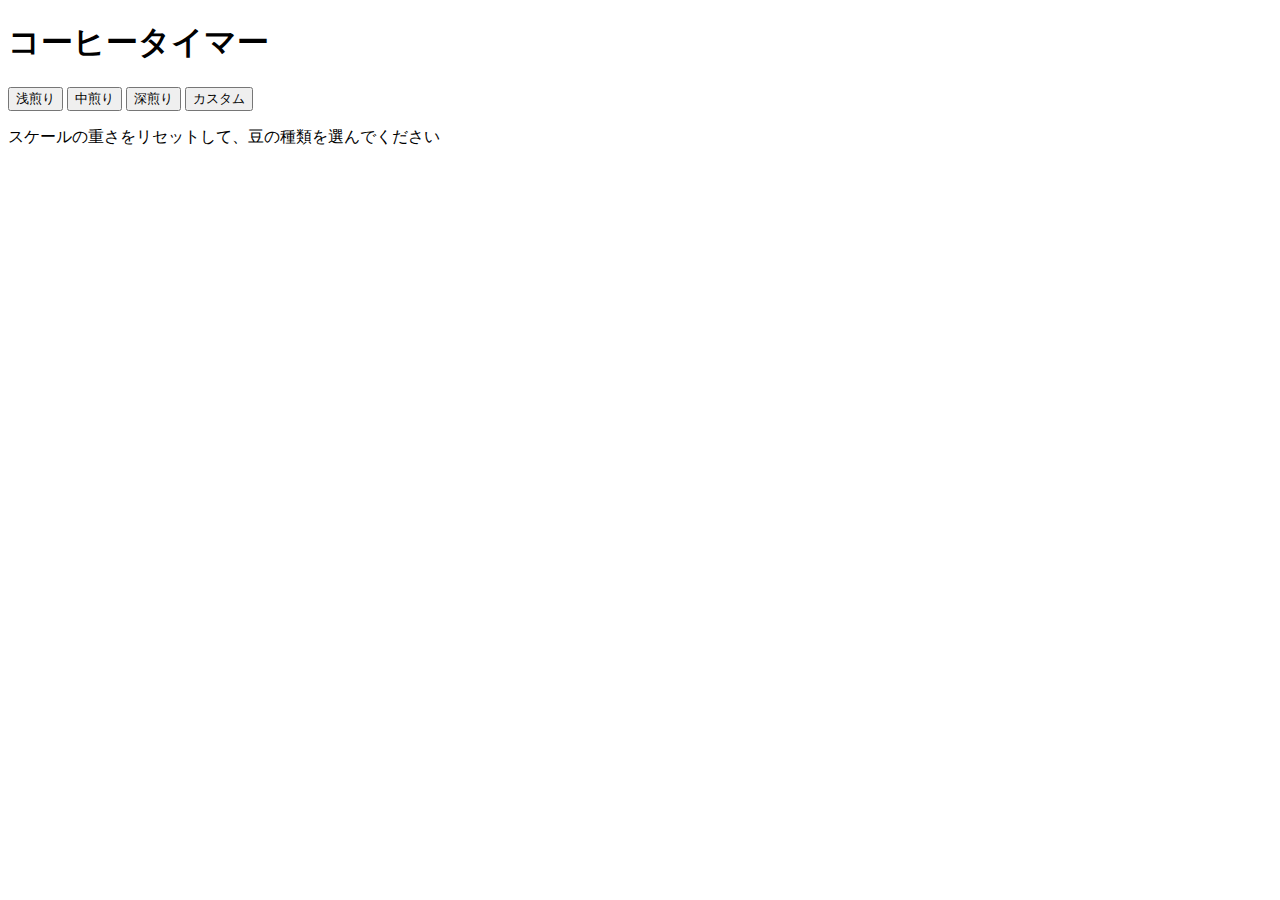
==== templates/index.html @ 9951fd8e "初期画面のファイルの追加" ====
<!DOCTYPE html>
<html lang="ja">
<head>
<meta charset="UTF-8">
<meta name="viewport" content="width=device-width, initial-scale=1.0">
<title>コーヒータイマー</title>
<link rel="stylesheet" href="static/index.css">
</head>
<body>

<h1 class ="title" >コーヒータイマー</h1>

<div class="button-container">
  <button class="button">浅煎り</button>
  <button class="button">中煎り</button>
  <button class="button">深煎り</button>
  <button class="button">カスタム</button>
</div>

<p class = "title">スケールの重さをリセットして、豆の種類を選んでください</p>

</body>
</html>
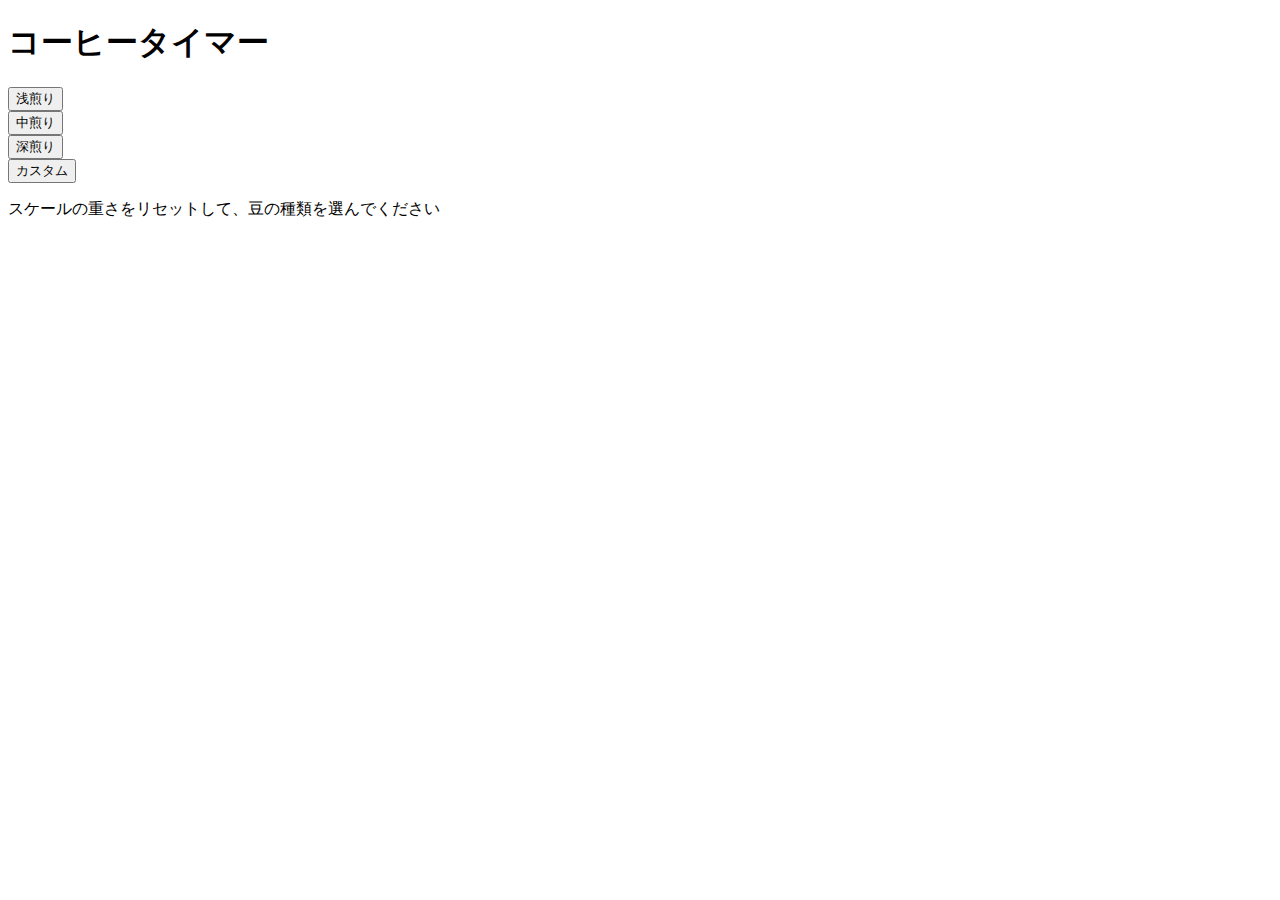
==== commit cf05ca63: "統合" ====
--- a/templates/index.html
+++ b/templates/index.html
@@ -4,20 +4,34 @@
 <meta charset="UTF-8">
 <meta name="viewport" content="width=device-width, initial-scale=1.0">
 <title>コーヒータイマー</title>
-<link rel="stylesheet" href="static/index.css">
+<link rel="stylesheet" href="static/css/index.css">
 </head>
-<body>
+<body background="static/coffee-background.png">
 
 <h1 class ="title" >コーヒータイマー</h1>
 
 <div class="button-container">
-  <button class="button">浅煎り</button>
-  <button class="button">中煎り</button>
-  <button class="button">深煎り</button>
-  <button class="button">カスタム</button>
+  <form action="/page" method="GET">
+    <input type="hidden" name="name" value="asairi">
+    <input class = "button" type="submit" value="浅煎り">
+  </form>
+  <form>
+    <input type="hidden" name="name" value="nakairi">
+    <input class = "button" type="submit" value="中煎り">
+  </form>
+  <form>
+    <input type="hidden" name="name" value="fukairi">
+    <input class = "button" type="submit" value="深煎り">
+  </form>
+  <form>
+    <input type="hidden" name="name" value="custom">
+    <input class = "button" type="submit" value="カスタム">
+  </form>
 </div>
 
-<p class = "title">スケールの重さをリセットして、豆の種類を選んでください</p>
+
+
+<p class = "info">スケールの重さをリセットして、豆の種類を選んでください</p>
 
 </body>
 </html>
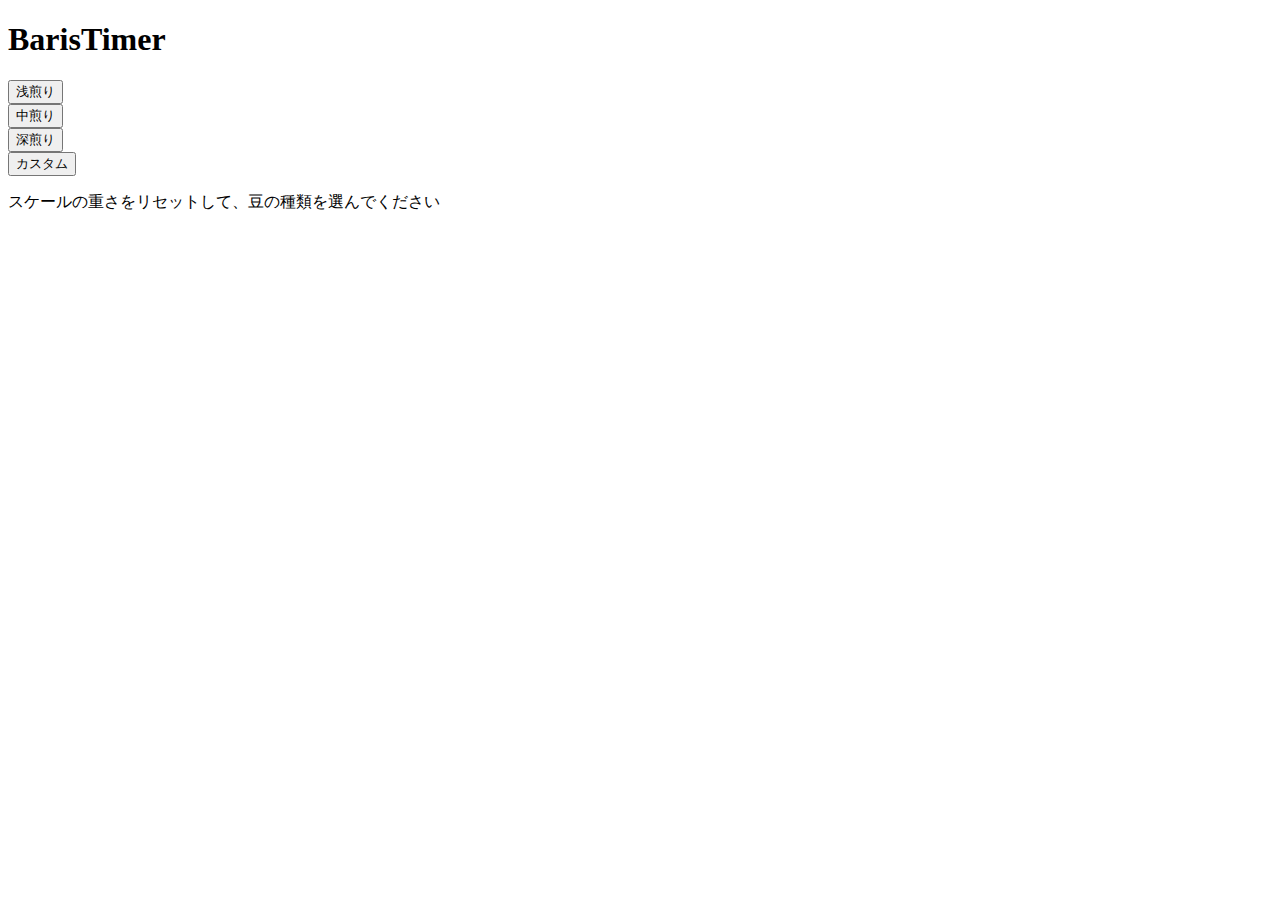
==== commit 56cf573a: "タイトル変更" ====
--- a/templates/index.html
+++ b/templates/index.html
@@ -3,12 +3,12 @@
 <head>
 <meta charset="UTF-8">
 <meta name="viewport" content="width=device-width, initial-scale=1.0">
-<title>コーヒータイマー</title>
+<title>バリスタイマー</title>
 <link rel="stylesheet" href="static/css/index.css">
 </head>
 <body background="static/coffee-background.png">
 
-<h1 class ="title" >コーヒータイマー</h1>
+<h1 class ="title" >BarisTimer</h1>
 
 <div class="button-container">
   <form action="/page" method="GET">
